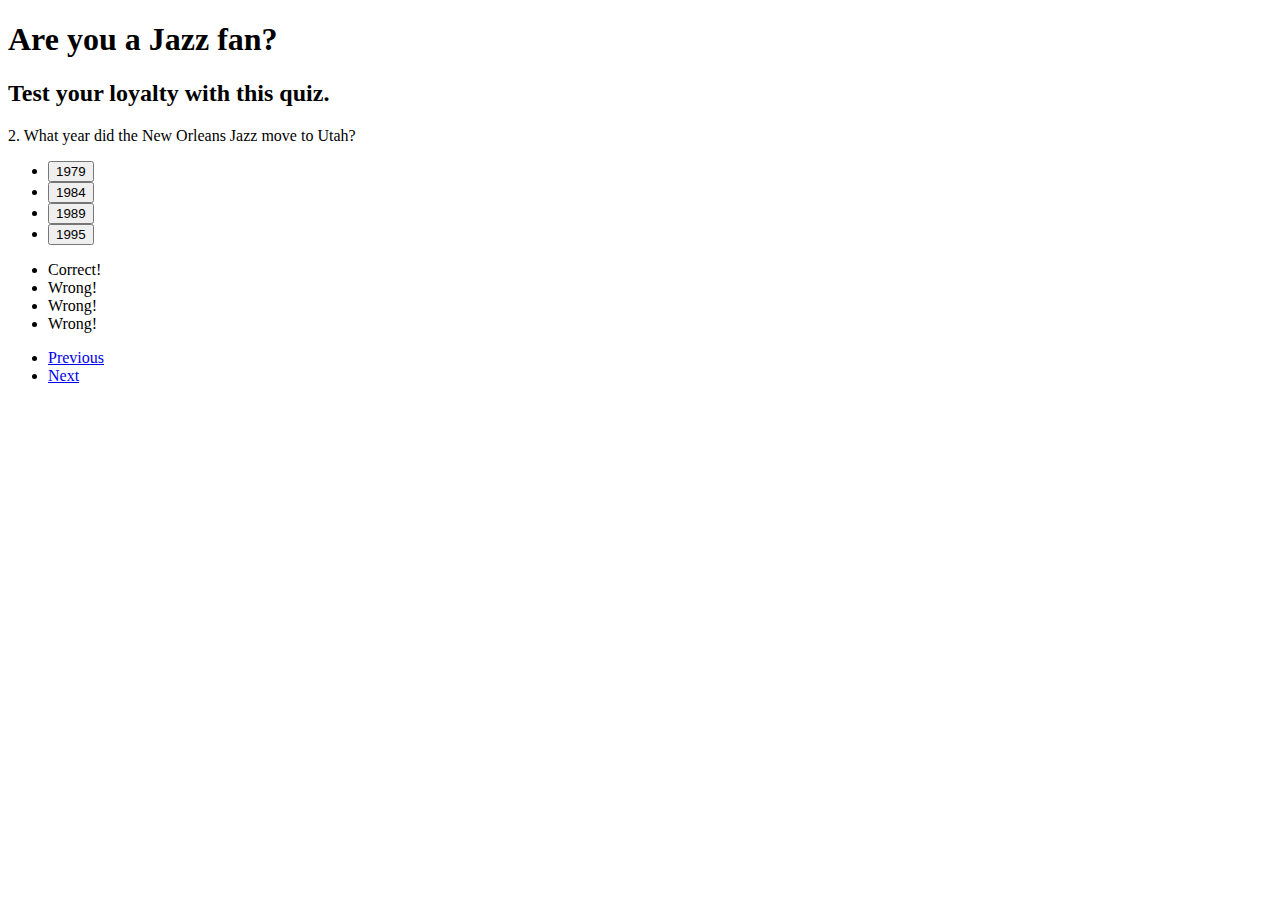
==== question-2.html @ 3084f704 "added jquery functionality for correct click" ====
<!DOCTYPE html>
<html lang='en'>
<head>
  <meta charset="utf-8">
  <meta name="viewport" content="width=device-width, initial-scale=1, shrink-to-fit=no">



  <title>Utah Jazz Quiz</title>
  <link rel="stylesheet" href="https://maxcdn.bootstrapcdn.com/bootstrap/4.0.0-alpha.6/css/bootstrap.min.css" integrity="sha384-rwoIResjU2yc3z8GV/NPeZWAv56rSmLldC3R/AZzGRnGxQQKnKkoFVhFQhNUwEyJ" crossorigin="anonymous">

  <link rel="stylesheet" type="text/css" href="main.css">
</head>
<body>
  <h1 class='text-center well display-1'>Are you a Jazz fan?</h1>
  <h2 class='text-center font'>Test your loyalty with this quiz.</h2>

  <div class='container well'>
    <div class='row'>
      <div id='question' class='col-md-12 text-center well'>2. What year did the New Orleans Jazz move to Utah?</div>
    </div>
    <div class='row'>
      <div class='col-md-12'>
        <div class='row'>
          <div class='col-md-8 offset-md-2 text-center well'>
            <ul class='list-unstyled'>
              <li>
                <button class='btn btn-secondary btn-block'>1979</button>
              </li>
              <li>
                <button class='btn btn-secondary btn-block'>1984</button>
              </li>
              <li>
                <button class='btn btn-secondary btn-block'>1989</button>
              </li>
              <li>
                <button class='btn btn-secondary btn-block'>1995</button>
              </li>
            </ul>
          </div>
          <div class='col-md-2 text-center'>
            <ul class='list-unstyled'>
              <li class='hidden-output'>Correct!</li>
              <li class='hidden-output'>Wrong!</li>
              <li class='hidden-output'>Wrong!</li>
              <li class='hidden-output'>Wrong!</li>
            </ul>
          </div>
          <div class='col-md-8 offset-md-2 text-center'>
            <div class='js-correct-info'>
              <p></p>
            </div>
          </div>
          <div class='col-md-8 offset-md-2 text-center'>
            <div>
              <ul class='pagination justify-content-center'>
                <li class='page-item'><a class='page-link' href="index.html">Previous</a></li>
                <li class='page-item'><a class='page-link' href="question-3.html">Next</a></li>
              </ul>
            </div>
          </div>

        </div>
      </div>
    </div>
  </div>


  <script src="https://code.jquery.com/jquery-3.1.0.min.js"></script>
  <script src="https://maxcdn.bootstrapcdn.com/bootstrap/4.0.0-alpha.6/js/bootstrap.min.js" integrity="sha384-vBWWzlZJ8ea9aCX4pEW3rVHjgjt7zpkNpZk+02D9phzyeVkE+jo0ieGizqPLForn" crossorigin="anonymous"></script>
  <script type="text/javascript" src="app.js"></script>
</body>
</html>
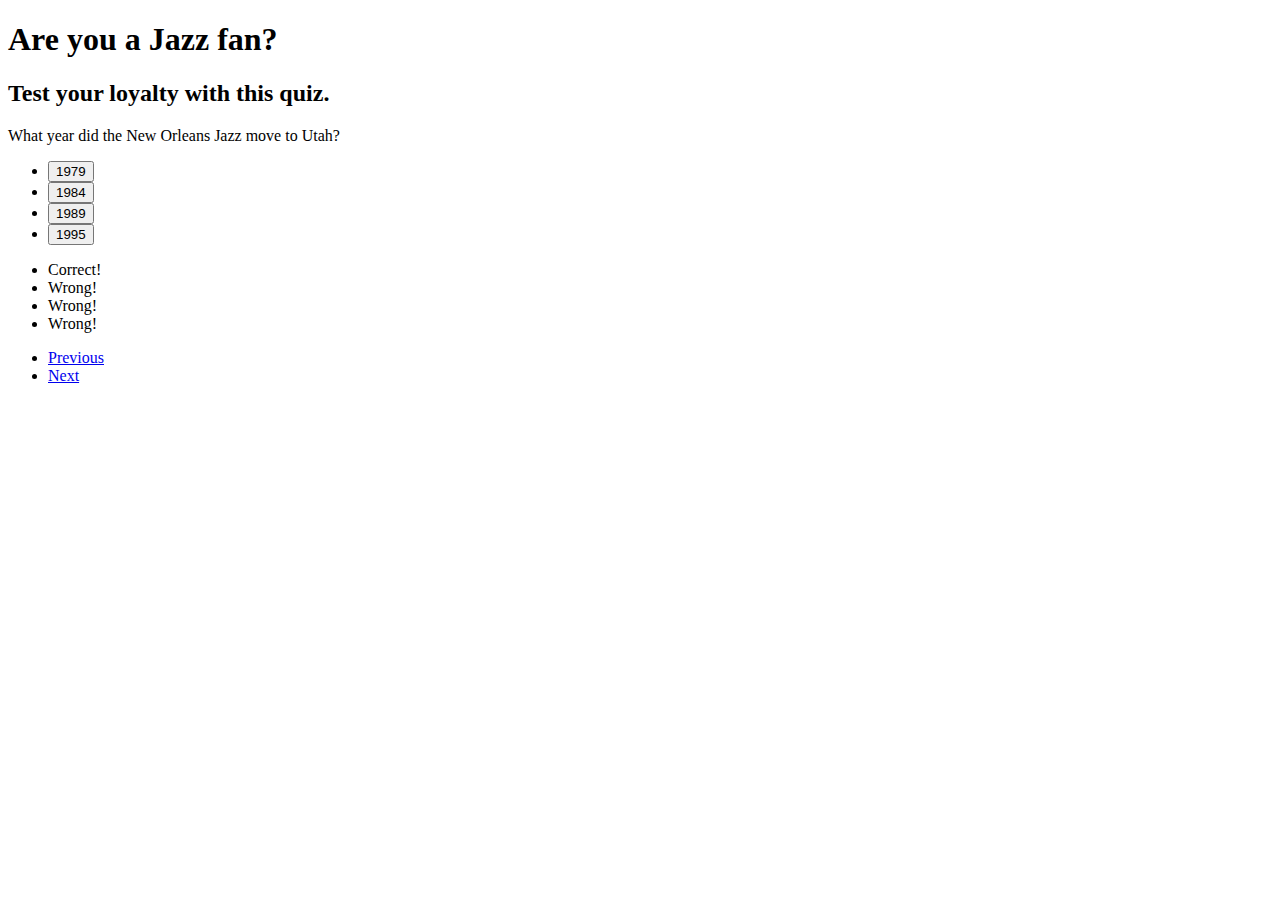
==== commit f5a7b5be: "Questions and answers are updated dynamically, not by loading new html page" ====
--- a/question-2.html
+++ b/question-2.html
@@ -17,7 +17,7 @@
 
   <div class='container well'>
     <div class='row'>
-      <div id='question' class='col-md-12 text-center well'>2. What year did the New Orleans Jazz move to Utah?</div>
+      <div id='question' class='col-md-12 text-center well'>What year did the New Orleans Jazz move to Utah?</div>
     </div>
     <div class='row'>
       <div class='col-md-12'>
@@ -67,7 +67,7 @@
 
 
   <script src="https://code.jquery.com/jquery-3.1.0.min.js"></script>
-  <script src="https://maxcdn.bootstrapcdn.com/bootstrap/4.0.0-alpha.6/js/bootstrap.min.js" integrity="sha384-vBWWzlZJ8ea9aCX4pEW3rVHjgjt7zpkNpZk+02D9phzyeVkE+jo0ieGizqPLForn" crossorigin="anonymous"></script>
+  <!-- <script src="https://maxcdn.bootstrapcdn.com/bootstrap/4.0.0-alpha.6/js/bootstrap.min.js" integrity="sha384-vBWWzlZJ8ea9aCX4pEW3rVHjgjt7zpkNpZk+02D9phzyeVkE+jo0ieGizqPLForn" crossorigin="anonymous"></script> -->
   <script type="text/javascript" src="app.js"></script>
 </body>
 </html>